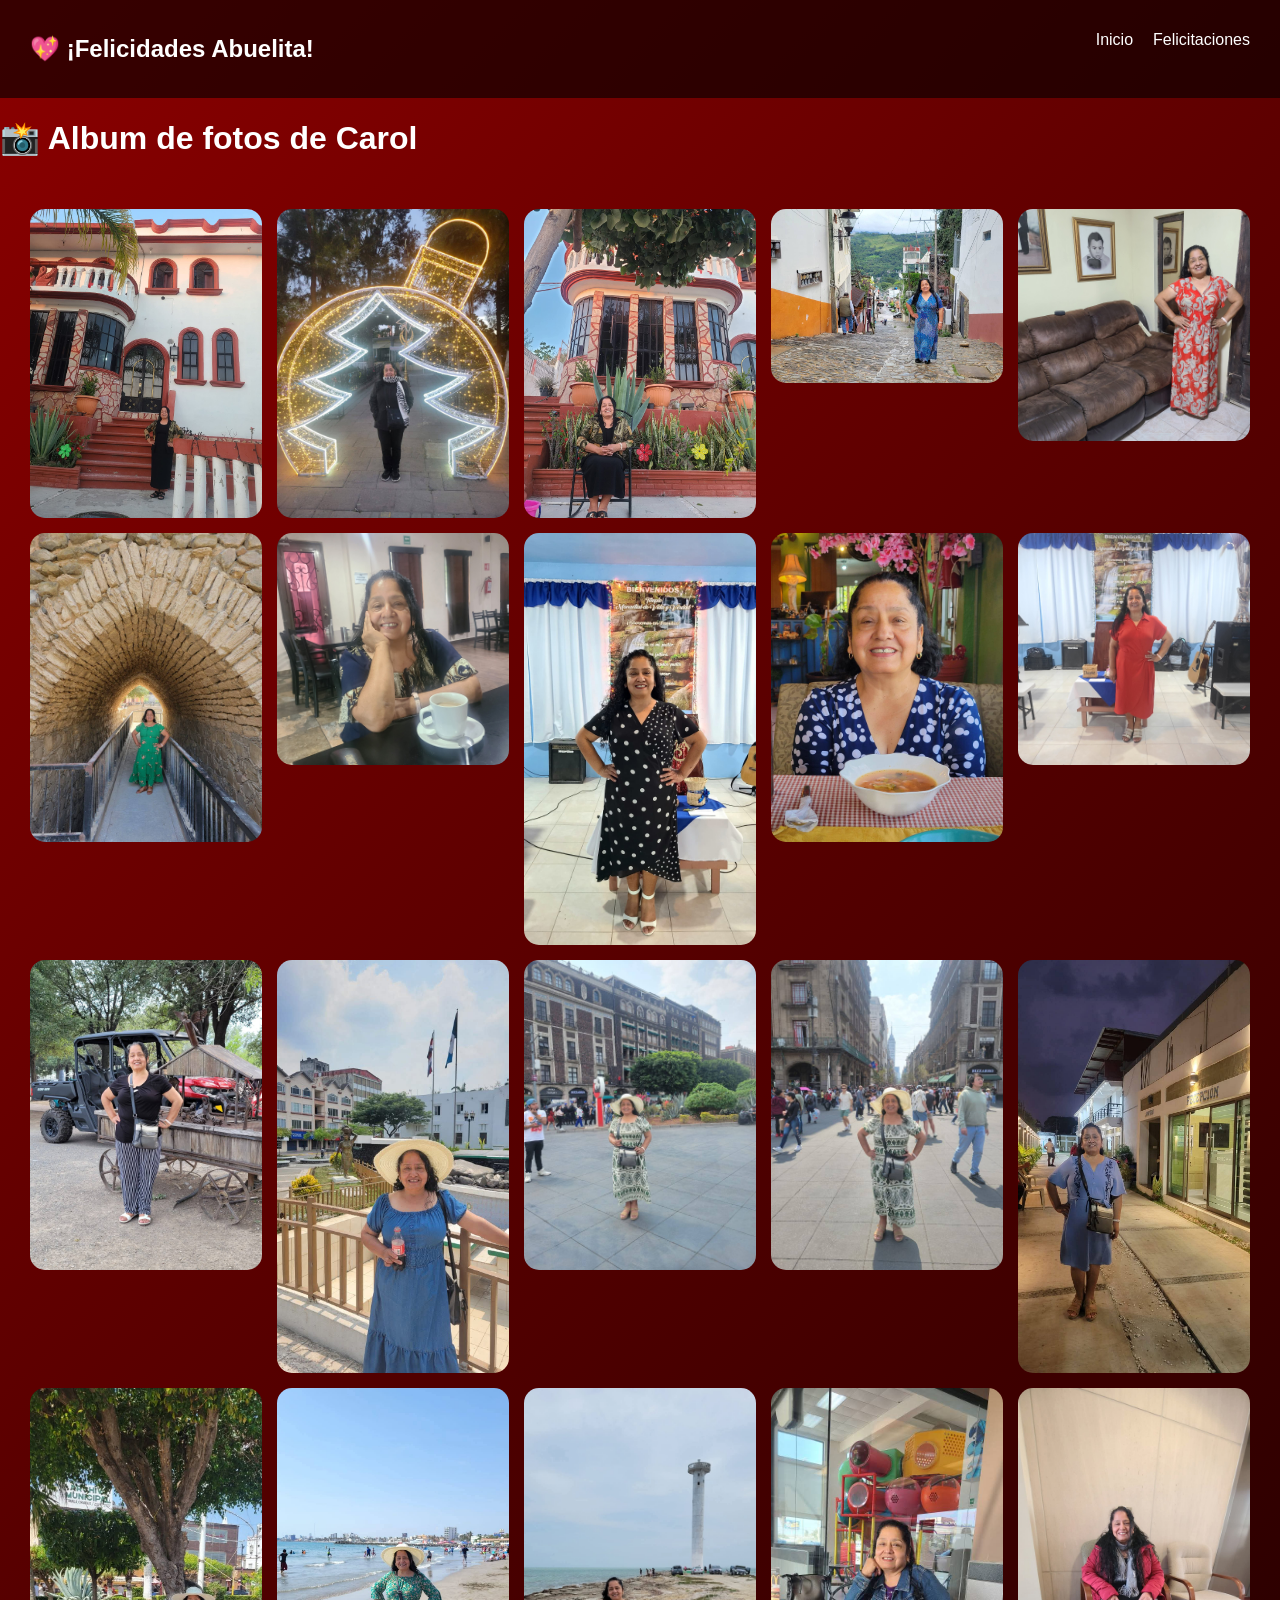
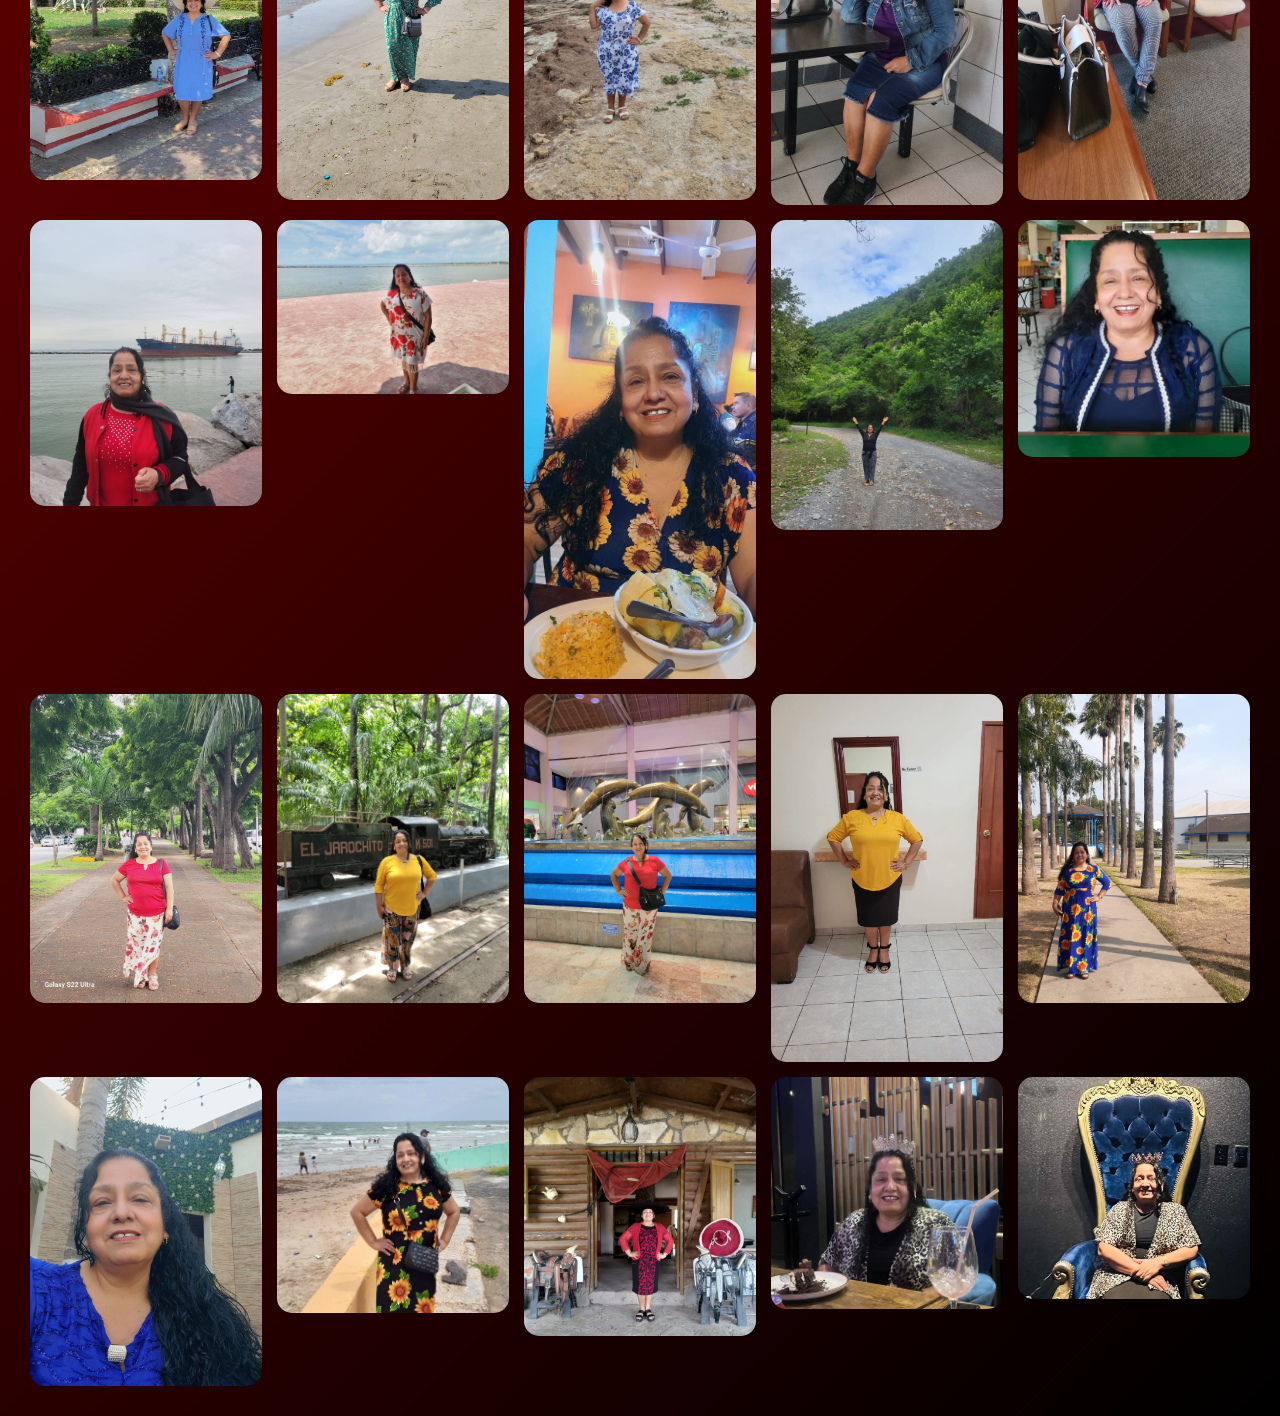
==== album.html @ 0094b58f "Add files via upload" ====
<!DOCTYPE html>
<html lang="es">

<head>
    <meta charset="UTF-8">
    <meta name="viewport" content="width=device-width, initial-scale=1.0">
    <title>Álbum 💖</title>
    <link rel="stylesheet" href="style.css">
</head>

<body>

    <nav>
        <h2>💖 ¡Felicidades Abuelita!</h2>
        <ul>
            <li><a href="index.html">Inicio</a></li>
            <li><a href="felicitaciones.html">Felicitaciones</a></li>

        </ul>
    </nav>

    <h1 class="titulo">📸 Album de fotos de Carol </h1>

    <section class="galeria">
        <img src="foto1.jpg">
        <img src="foto2.jpg">
        <img src="foto3.jpg">
        <img src="foto4.jpg">
        <img src="foto5.jpg">
        <img src="foto6.jpg">
        <img src="foto7.jpg">
        <img src="foto8.jpg">
        <img src="foto9.jpg">
        <img src="foto10.jpg">
        <img src="foto11.jpg">
        <img src="foto12.jpg">
        <img src="foto13.jpg">
        <img src="foto14.jpg">
        <img src="foto16.jpg">
        <img src="foto17.jpg">
        <img src="foto18.jpg">
        <img src="foto19.jpg">
        <img src="foto20.jpg">
        <img src="foto21.jpg">
        <img src="foto22.jpg">
        <img src="foto23.jpg">
        <img src="foto24.jpg">
        <img src="foto25.jpg">
        <img src="foto26.jpg">
        <img src="foto27.jpg">
        <img src="foto28.jpg">
        <img src="foto29.jpg">
        <img src="foto30.jpg">
        <img src="foto31.jpg">
        <img src="foto32.jpg">
        <img src="foto33.jpg">
        <img src="foto34.jpg">
        <img src="foto35.jpg">
        <img src="foto36.jpg">


        <audio autoplay loop>
    <source src="SpotiDownloader.com - Beautiful Things - Noah Jacob.mp3" type="audio/mpeg">
</audio>


    </section>

</body>

</html>
---- style.css ----
body {
    margin: 0;
    font-family: 'Segoe UI', sans-serif;
    background: linear-gradient(135deg, #8B0000, #000000);
    color: white;
}


/* NAV */

nav {
    display: flex;
    justify-content: space-between;
    padding: 15px 30px;
    background: rgba(0, 0, 0, 0.6);
}

nav ul {
    display: flex;
    gap: 20px;
    list-style: none;
}

nav a {
    color: white;
    text-decoration: none;
    transition: 0.3s;
}

nav a:hover {
    color: #ff4d6d;
}


/* HERO */

.hero {
    text-align: center;
    padding: 100px 20px;
}


/* ANIMACIÓN TEXTO */

.fade {
    opacity: 0;
    animation: fadeIn 2s forwards;
}

@keyframes fadeIn {
    to {
        opacity: 1;
    }
}


/* GALERÍA */

.galeria {
    display: grid;
    grid-template-columns: repeat(auto-fit, minmax(200px, 1fr));
    gap: 15px;
    padding: 30px;
}

.galeria img {
    width: 100%;
    border-radius: 15px;
    transition: 0.4s;
}

.galeria img:hover {
    transform: scale(1.1);
}


/* MENSAJE */

.mensaje {
    text-align: center;
    padding: 80px 20px;
}


/* ROSAS */

.rosa {
    position: fixed;
    top: -50px;
    font-size: 25px;
    animation: caer 5s linear infinite;
}

@keyframes caer {
    to {
        transform: translateY(110vh);
        opacity: 0;
    }
}

.btn {
    margin-top: 30px;
    padding: 15px 30px;
    font-size: 18px;
    border: none;
    border-radius: 12px;
    background: linear-gradient(45deg, #ff1a1a, #000);
    color: white;
    cursor: pointer;
    transition: 0.3s;
}

.btn:hover {
    transform: scale(1.1);
    box-shadow: 0 0 20px red;
}


/* RESPONSIVE 📱 */

@media (max-width: 600px) {
    h1 {
        font-size: 1.8em;
    }
    nav {
        flex-direction: column;
        text-align: center;
    }
}
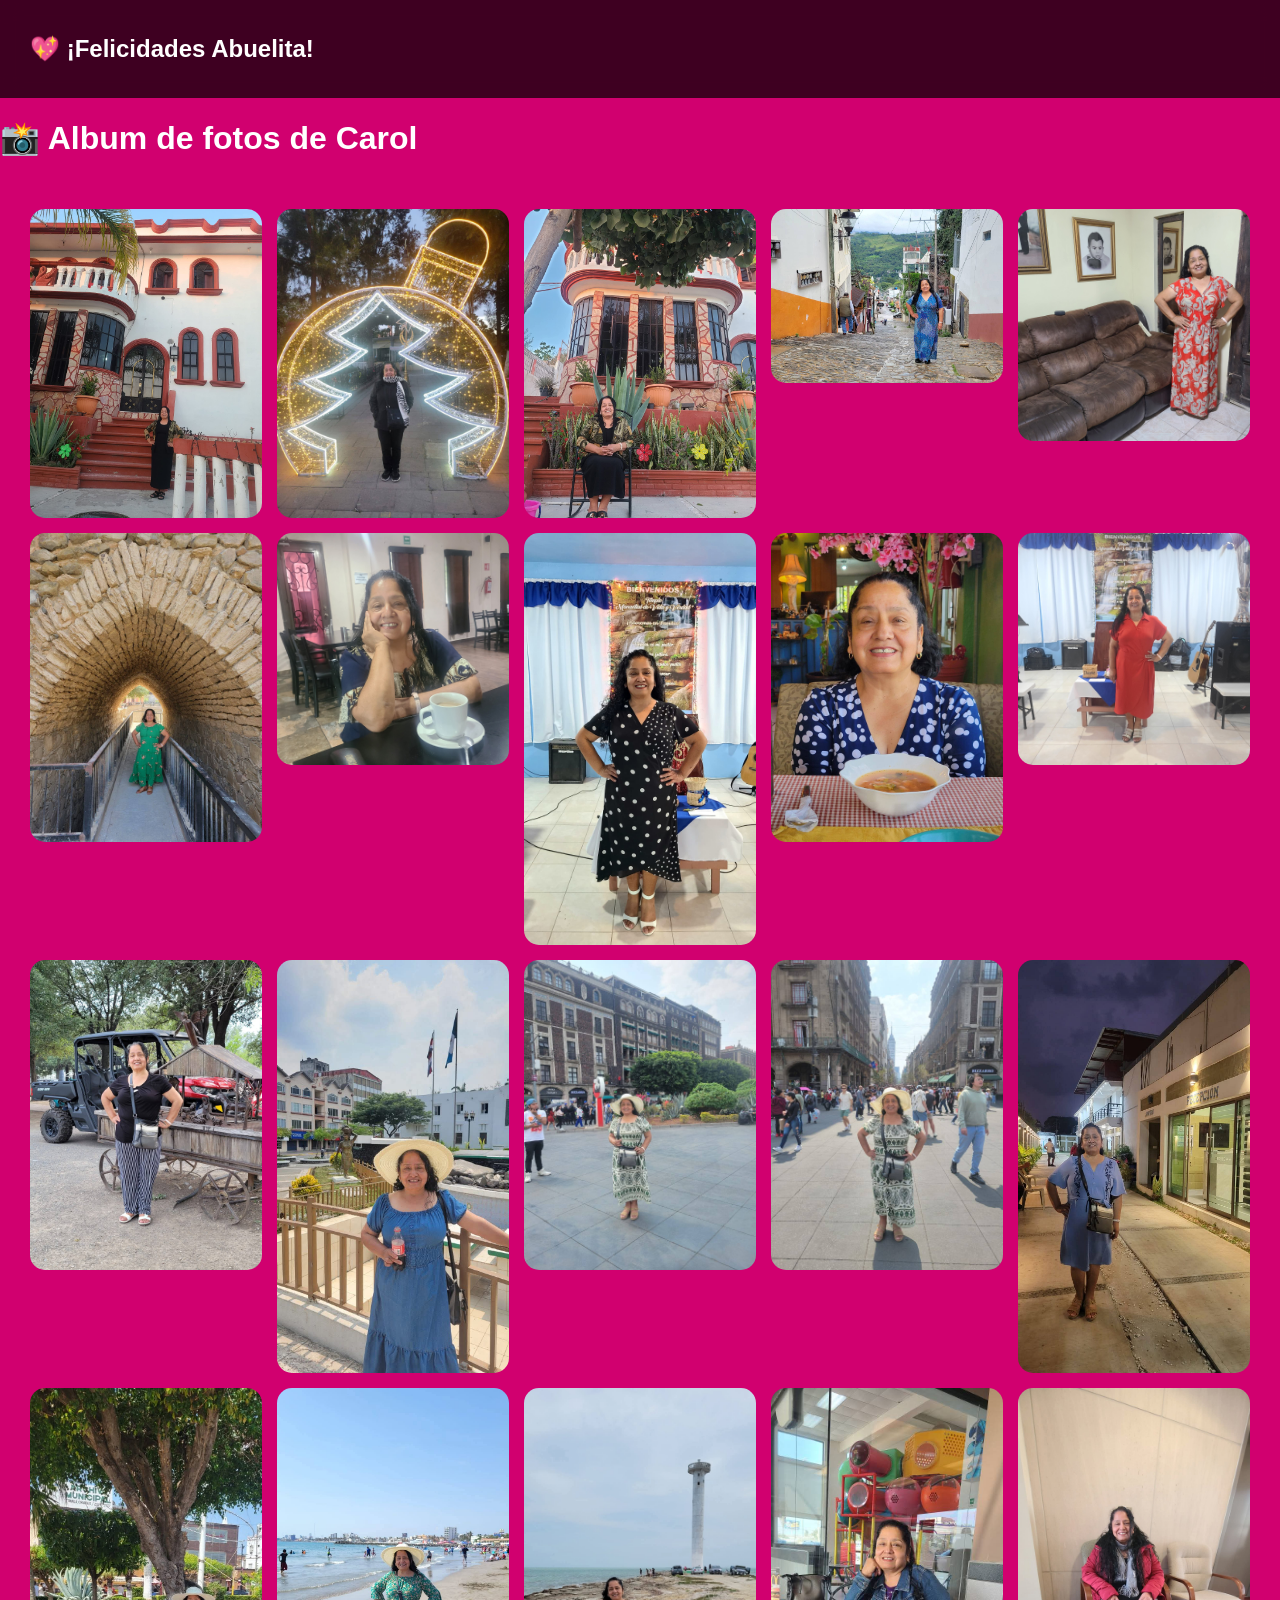
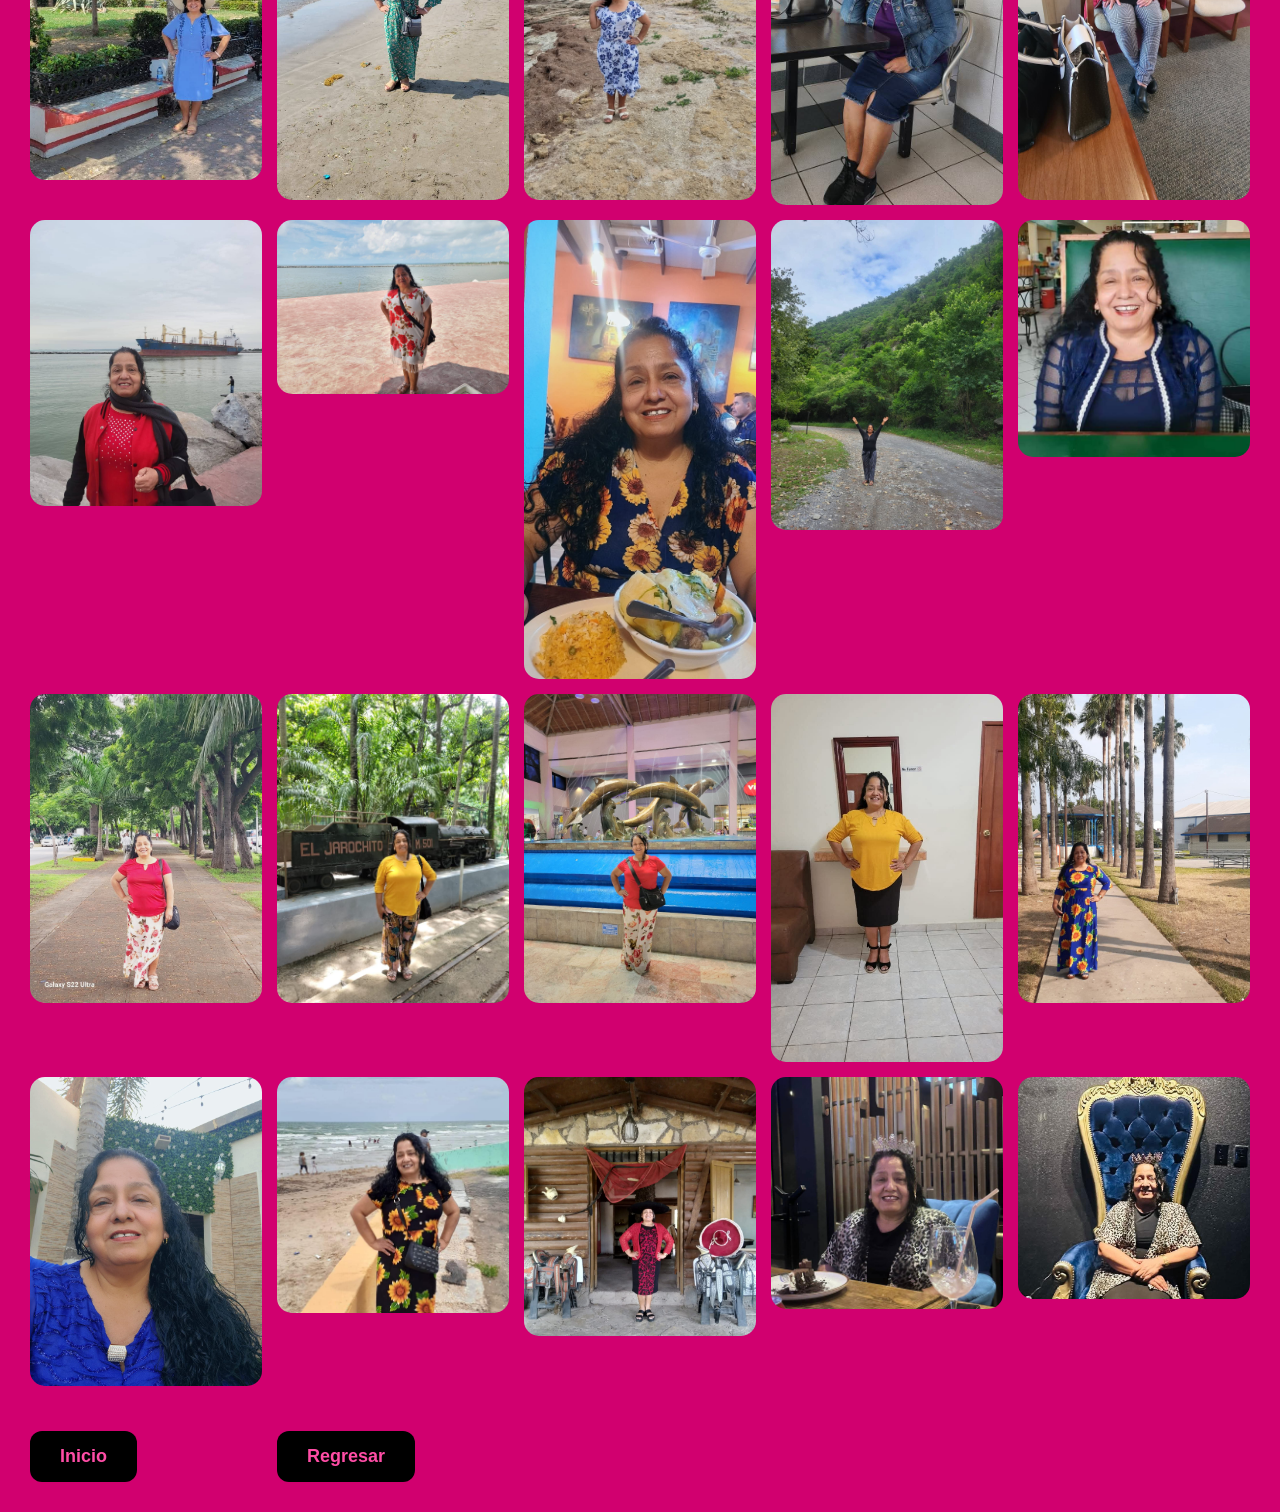
==== commit 90acd61d: "Update album.html cambiar botones" ====
--- a/album.html
+++ b/album.html
@@ -12,11 +12,6 @@
 
     <nav>
         <h2>💖 ¡Felicidades Abuelita!</h2>
-        <ul>
-            <li><a href="index.html">Inicio</a></li>
-            <li><a href="felicitaciones.html">Felicitaciones</a></li>
-
-        </ul>
     </nav>
 
     <h1 class="titulo">📸 Album de fotos de Carol </h1>
@@ -58,7 +53,12 @@
         <img src="foto35.jpg">
         <img src="foto36.jpg">
 
-
+        <a href="index.html">
+            <button class="btn">Inicio</button>
+        </a>
+        <a href="felicitaciones.html">
+            <button class="btn">Regresar</button>
+        </a>
         <audio autoplay loop>
     <source src="SpotiDownloader.com - Beautiful Things - Noah Jacob.mp3" type="audio/mpeg">
 </audio>
@@ -68,4 +68,4 @@
 
 </body>
 
-</html>+</html>
--- a/style.css
+++ b/style.css
@@ -1,7 +1,7 @@
 body {
     margin: 0;
     font-family: 'Segoe UI', sans-serif;
-    background: linear-gradient(135deg, #8B0000, #000000);
+    background: #d1006f; /* Fucsia sólido aesthetic */
     color: white;
 }
 
@@ -12,7 +12,8 @@
     display: flex;
     justify-content: space-between;
     padding: 15px 30px;
-    background: rgba(0, 0, 0, 0.6);
+    background: rgba(0, 0, 0, 0.7); /* más elegante */
+    backdrop-filter: blur(10px);
 }
 
 nav ul {
@@ -28,7 +29,7 @@
 }
 
 nav a:hover {
-    color: #ff4d6d;
+    color: #ff9ecf; /* tono aesthetic suave */
 }
 
 
@@ -70,7 +71,8 @@
 }
 
 .galeria img:hover {
-    transform: scale(1.1);
+    transform: scale(1.08);
+    box-shadow: 0 10px 25px rgba(0,0,0,0.3);
 }
 
 
@@ -98,21 +100,27 @@
     }
 }
 
+
+/* BOTÓN PRO */
+
 .btn {
     margin-top: 30px;
     padding: 15px 30px;
     font-size: 18px;
     border: none;
     border-radius: 12px;
-    background: linear-gradient(45deg, #ff1a1a, #000);
-    color: white;
+    background: #000; /* negro elegante */
+    color: #ff4da6; /* fucsia brillante */
     cursor: pointer;
     transition: 0.3s;
+    font-weight: bold;
 }
 
 .btn:hover {
     transform: scale(1.1);
-    box-shadow: 0 0 20px red;
+    background: #ff4da6;
+    color: #000;
+    box-shadow: 0 0 25px rgba(255, 77, 166, 0.8);
 }
 
 
@@ -126,4 +134,4 @@
         flex-direction: column;
         text-align: center;
     }
-}+}
